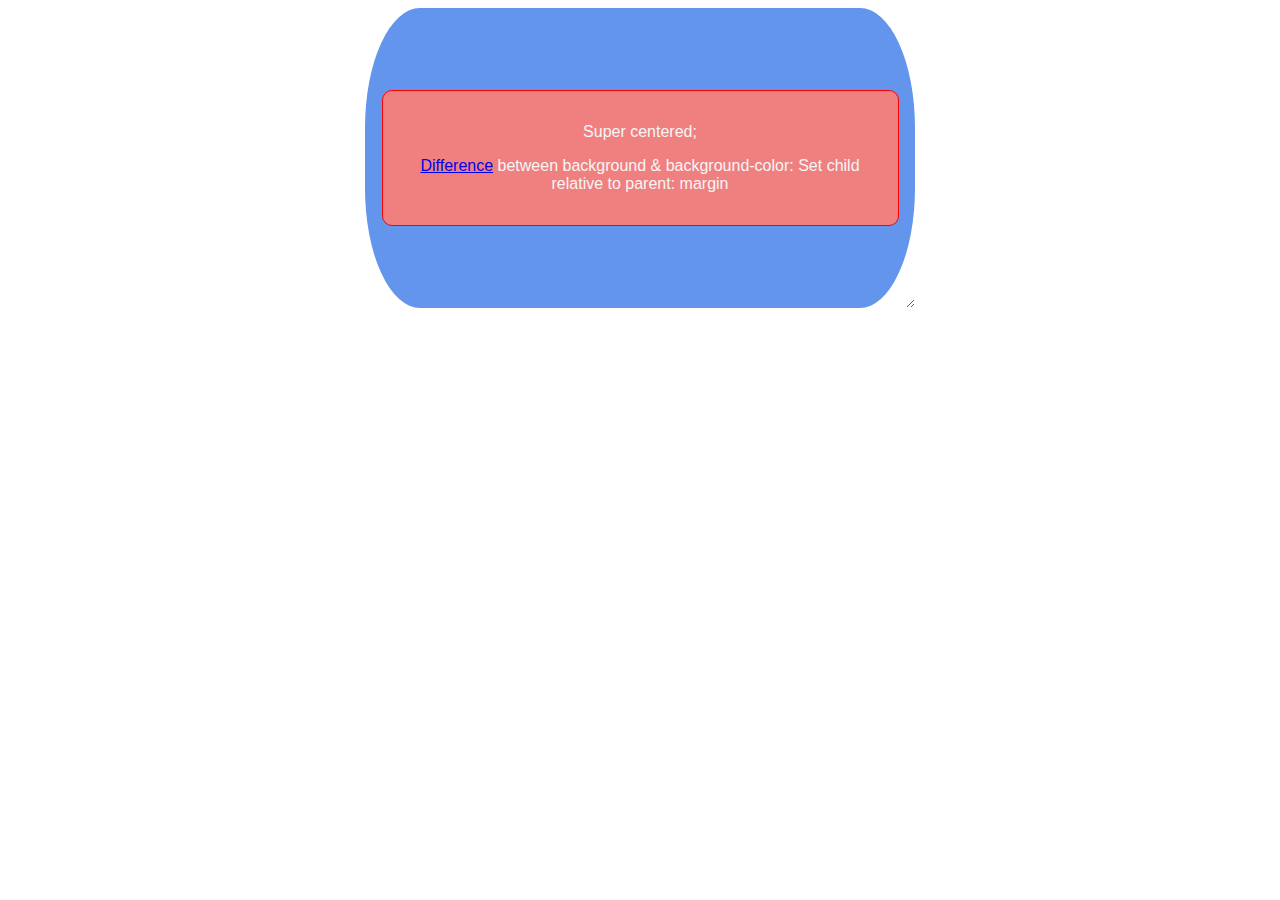
==== layout1line.html @ 568a14e1 "add css prac" ====
<!DOCTYPE html>
<html lang="en">
  <head>
    <meta charset="UTF-8" />
    <meta http-equiv="X-UA-Compatible" content="" />
    <meta name="viewport" content="width=device-width, initial-scale=1.0" />
    <title>Simple Layouts for Website</title>

    <!-- css -->
    <link rel="stylesheet" href="./css/layout1line.css" />
  </head>
  <body>
    <div class="example1">
      <div class="content1" contenteditable>
        <p>Super centered;</p>
        <p>
          <span>
            <a
              href="https://stackoverflow.com/questions/10205464/what-is-the-difference-between-background-and-background-color"
              >Difference</a
            >
            between background & background-color:
          </span>
          <span> Set child relative to parent: margin</span>
        </p>
      </div>
    </div>
  </body>
</html>
---- css/layout1line.css ----
body {
  font-family: "Lucida Sans", "Lucida Sans Regular", "Lucida Grande",
    "Lucida Sans Unicode", Geneva, Verdana, sans-serif;
}

.example1 {
  display: grid;
  place-items: center;
  background-color: cornflowerblue;
  width: 550px;
  height: 300px;
  border-radius: 10% / 40%;
  margin: auto;
  /*  */
  resize: both;
  overflow: auto;
}

.content1 {
  padding: 1rem;
  border-radius: 10px;
  border: 1px solid red;
  background: lightcoral;
  font-size: 1rem;
  text-align: center;
  color: whitesmoke;
  margin-left: 3%;
  margin-right: 3%;
}
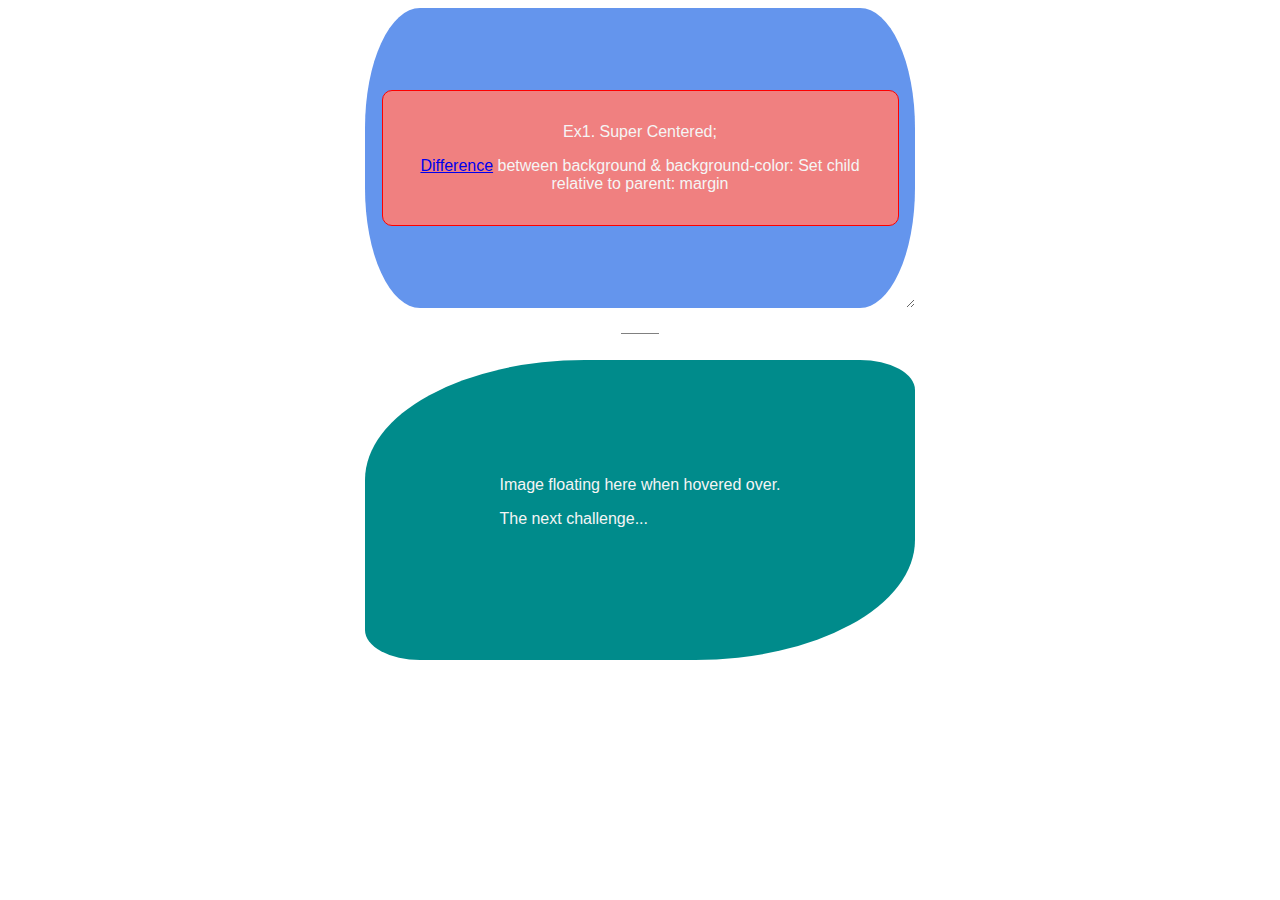
==== commit d6f04ca5: "add floating img" ====
--- a/layout1line.html
+++ b/layout1line.html
@@ -12,7 +12,7 @@
   <body>
     <div class="example1">
       <div class="content1" contenteditable>
-        <p>Super centered;</p>
+        <p>Ex1. Super Centered;</p>
         <p>
           <span>
             <a
@@ -25,5 +25,19 @@
         </p>
       </div>
     </div>
+    <div class="hr-line"></div>
+    <div class="example2">
+      <div class="hover-img">
+        Image floating here when hovered over.
+        <span>
+          <img
+            src="https://via.placeholder.com/350x100.png?text=Hello+World!"
+            alt="placeholder-image"
+            class="img-rounded"
+          />
+        </span>
+        <p>The next challenge...</p>
+      </div>
+    </div>
   </body>
 </html>
--- a/css/layout1line.css
+++ b/css/layout1line.css
@@ -27,3 +27,43 @@
   margin-left: 3%;
   margin-right: 3%;
 }
+
+.hr-line {
+  margin: 2% auto 2% auto;
+  width: 3%;
+  border-style: none none solid none;
+  border-bottom-width: 1px;
+  border-color: grey;
+  /* size: 3px; */
+}
+
+.example2 {
+  display: grid;
+  place-items: center;
+  background-color: darkcyan;
+  width: 550px;
+  height: 300px;
+  border-radius: 40% 10%;
+  margin: auto;
+  color: whitesmoke;
+}
+
+.example2 .hover-img {
+  position: relative;
+}
+
+.hover-img span {
+  position: absolute;
+  left: -10000px;
+  top: -10000px;
+  z-index: 100;
+}
+
+.hover-img:hover span {
+  top: 20px;
+  left: 0;
+}
+
+.img-rounded {
+  border-radius: 10%;
+}
